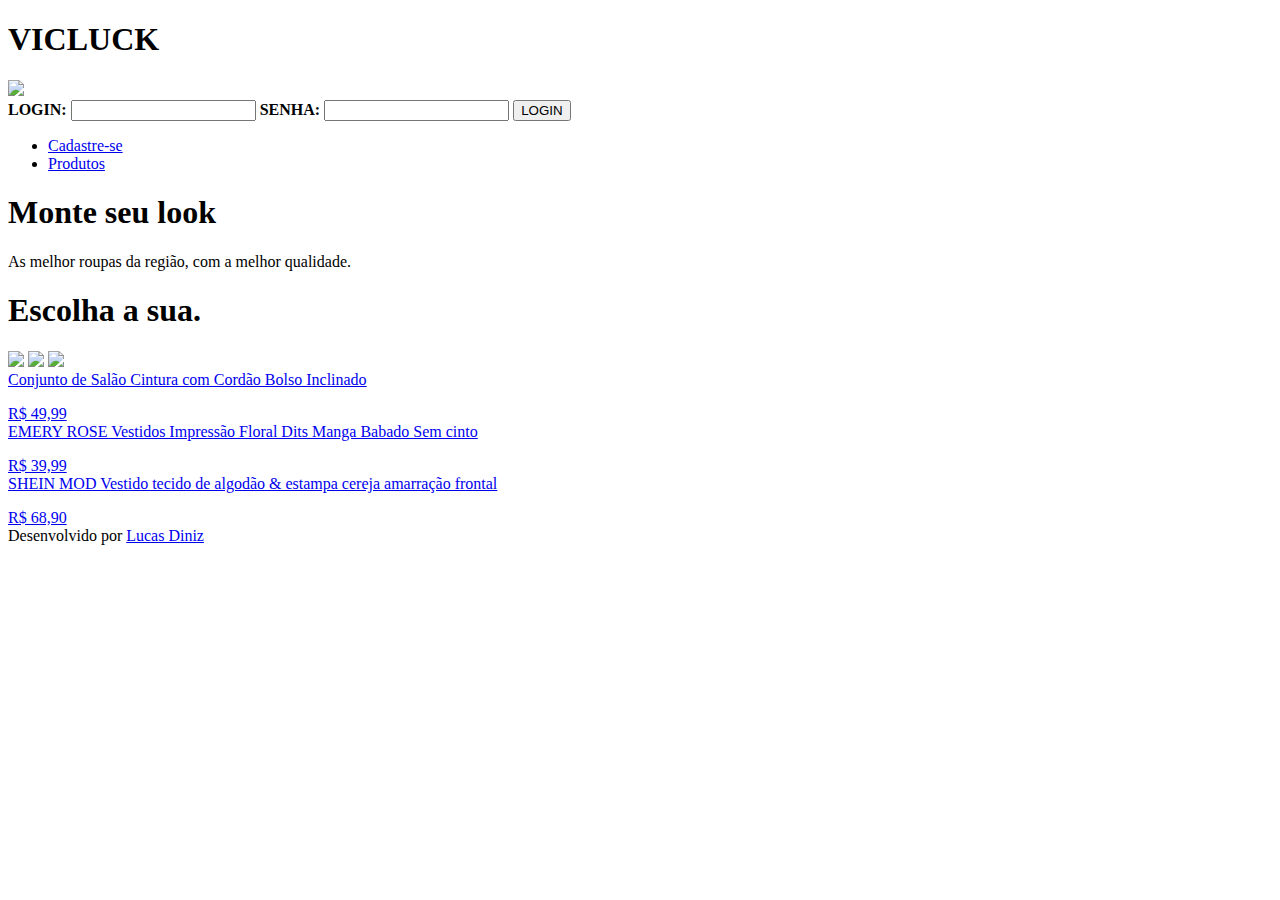
==== Index.html @ 4c98daa7 "Commit Inicial" ====
<!DOCTYPE html>
<html lang="pt-BR">
<head>
    <meta charset="UTF-8">
    <meta http-equiv="X-UA-Compatible" content="IE=edge">
    <meta name="viewport" content="width=device-width, initial-scale=1.0">
    <title>VICLUCK</title>
</head>
    <header>
        <h1> VICLUCK</h1>
        <section>
            <article>
                <img src="imagem/1.1.jpg"> 
            </article>
        </section>
        <nav>
            <label><b>LOGIN:</b></label>
            <input type="LOGIN:" name="login" value="" />
            <label><b>SENHA:</b></label>
            <input type="SENHA:" name="SENHA" value="" /> 
            <a href=""></a><input type="button" value="LOGIN"/></p>
            <ul>
                <li><a href="Cadastro.html"> Cadastre-se</a></li>
                <li><a href="Produtos.html"> Produtos</a></li>
            </ul>
            <h1>Monte seu look</h1>
            <a> As melhor roupas da região, com a melhor qualidade.</a>
        </nav>
        <p></p>
            <h1>Escolha a sua.</h1>
            <article>
                <img src="imagem/1.2..png"> <img src="imagem/2..png"> <img src="imagem/3..png">
                <li><a href="Produto 1.html"> Conjunto de Salão Cintura com Cordão Bolso Inclinado 
                    </p>R$ 49,99</a></li> 
                <li><a href="Produto 2.html"> EMERY ROSE Vestidos Impressão Floral Dits Manga Babado Sem cinto
                    </p>R$ 39,99</a></li>
                </li> <li><a href="Produto 3.html"> SHEIN MOD Vestido tecido de algodão & estampa cereja amarração frontal
                    </P>R$ 68,90</a></li>
            </article>
</header>
<footer>
    Desenvolvido por  <a href="Sobre Lucas Diniz.html"> Lucas Diniz</a> 
</footer>
</html>
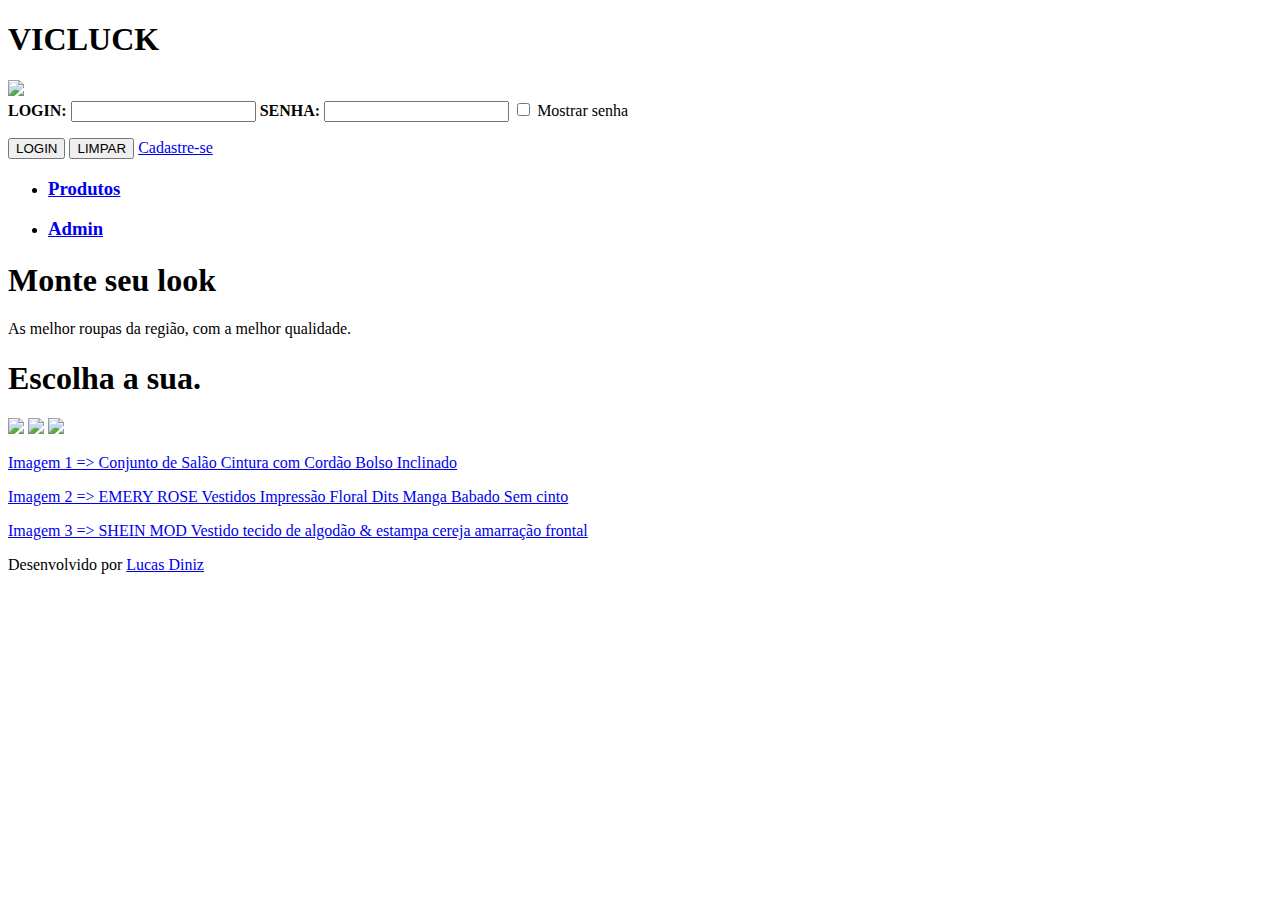
==== commit 19567936: "Atualização" ====
--- a/Index.html
+++ b/Index.html
@@ -6,39 +6,58 @@
     <meta name="viewport" content="width=device-width, initial-scale=1.0">
     <title>VICLUCK</title>
 </head>
-    <header>
-        <h1> VICLUCK</h1>
-        <section>
+<body>
+    <form>
+        <header>
+            <h1> VICLUCK</h1>
             <article>
                 <img src="imagem/1.1.jpg"> 
             </article>
-        </section>
-        <nav>
-            <label><b>LOGIN:</b></label>
-            <input type="LOGIN:" name="login" value="" />
-            <label><b>SENHA:</b></label>
-            <input type="SENHA:" name="SENHA" value="" /> 
-            <a href=""></a><input type="button" value="LOGIN"/></p>
+            <label>
+                <b>LOGIN:</b>
+                <input type="LOGIN:" id="login" name="login" required/>
+            </label>
+            <label>
+                <b> <for="senha">SENHA:</b>
+                <input type="SENHA:" id="senha" name="SENHA" required/>
+            </label>
+            <label>
+                <input type="checkbox" id="mostrarSenha" onchange="mostrarOcultarSenha()"> Mostrar senha
+            </label>
+            <script>
+                function mostrarOcultarSenha() 
+                {
+                    var senhaInput = document.getElementById("senha");
+                    var mostrarSenhaCheckbox = document.getElementById("mostrarSenha");
+                    if (mostrarSenhaCheckbox.checked) {
+                    senhaInput.type = "text";
+                    } else {
+                    senhaInput.type = "password";
+                    }
+                }
+            </script>
+            <p>
+                <button>LOGIN</button>
+                <input type="reset" value="LIMPAR"/>
+                <a href="Cadastro.html"> Cadastre-se</a>
+            </p>
             <ul>
-                <li><a href="Cadastro.html"> Cadastre-se</a></li>
-                <li><a href="Produtos.html"> Produtos</a></li>
+                <li><a href="Produtos.html"><h3>Produtos</h3></a></li>
+                <li><a href="Admin.html"><h3>Admin</h3></a></li>
             </ul>
             <h1>Monte seu look</h1>
             <a> As melhor roupas da região, com a melhor qualidade.</a>
-        </nav>
-        <p></p>
             <h1>Escolha a sua.</h1>
             <article>
                 <img src="imagem/1.2..png"> <img src="imagem/2..png"> <img src="imagem/3..png">
-                <li><a href="Produto 1.html"> Conjunto de Salão Cintura com Cordão Bolso Inclinado 
-                    </p>R$ 49,99</a></li> 
-                <li><a href="Produto 2.html"> EMERY ROSE Vestidos Impressão Floral Dits Manga Babado Sem cinto
-                    </p>R$ 39,99</a></li>
-                </li> <li><a href="Produto 3.html"> SHEIN MOD Vestido tecido de algodão & estampa cereja amarração frontal
-                    </P>R$ 68,90</a></li>
+                <p><li><a href="Produto 1.html">Imagem 1 => Conjunto de Salão Cintura com Cordão Bolso Inclinado</a></li></p>
+                <p><li><a href="Produto 2.html">Imagem 2 => EMERY ROSE Vestidos Impressão Floral Dits Manga Babado Sem cinto</a></li></p>
+                <p><li><a href="Produto 3.html">Imagem 3 => SHEIN MOD Vestido tecido de algodão & estampa cereja amarração frontal</a></li></p></li> 
             </article>
-</header>
-<footer>
-    Desenvolvido por  <a href="Sobre Lucas Diniz.html"> Lucas Diniz</a> 
-</footer>
+        </header>
+        <footer>
+            Desenvolvido por  <a href="Sobre Lucas Diniz.html"> Lucas Diniz</a> 
+        </footer>
+    </form>
+</body>
 </html>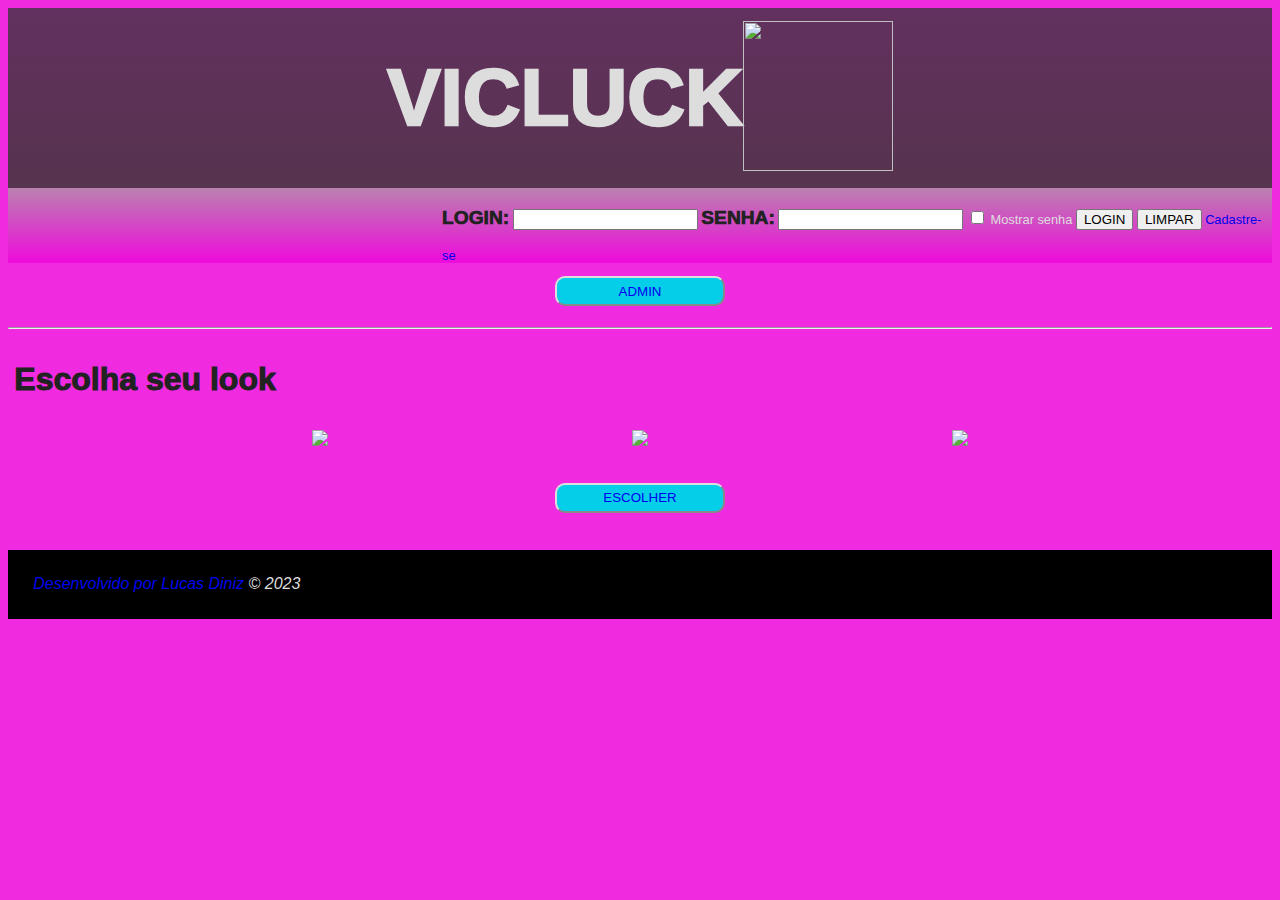
==== commit 335041da: "Add files via upload" ====
--- a/Index.html
+++ b/Index.html
@@ -4,60 +4,60 @@
     <meta charset="UTF-8">
     <meta http-equiv="X-UA-Compatible" content="IE=edge">
     <meta name="viewport" content="width=device-width, initial-scale=1.0">
+    <link rel="stylesheet" href="css/reset.min.css">
+    <link rel="stylesheet" href="css/style.css">
     <title>VICLUCK</title>
 </head>
 <body>
     <form>
-        <header>
-            <h1> VICLUCK</h1>
-            <article>
-                <img src="imagem/1.1.jpg"> 
-            </article>
-            <label>
+        <header class="header">
+            <span class="headerTitle">
+                VICLUCK
+            </span>
+        <article>
+            <img style="width: 150px; height: 150px;" src="imagem/1.1.png" id="logo">
+        </article>
+        </header>
+        <label>
+            <div>
                 <b>LOGIN:</b>
-                <input type="LOGIN:" id="login" name="login" required/>
-            </label>
-            <label>
-                <b> <for="senha">SENHA:</b>
-                <input type="SENHA:" id="senha" name="SENHA" required/>
-            </label>
-            <label>
+                    <input type="LOGIN:" id="login" name="login" required/>
+                <b><for="senha">SENHA:</b>
+                    <input type="SENHA:" id="senha" name="SENHA" required/>
                 <input type="checkbox" id="mostrarSenha" onchange="mostrarOcultarSenha()"> Mostrar senha
-            </label>
-            <script>
-                function mostrarOcultarSenha() 
-                {
-                    var senhaInput = document.getElementById("senha");
-                    var mostrarSenhaCheckbox = document.getElementById("mostrarSenha");
-                    if (mostrarSenhaCheckbox.checked) {
-                    senhaInput.type = "text";
-                    } else {
-                    senhaInput.type = "password";
+                <script>
+                    function mostrarOcultarSenha() 
+                    {
+                        var senhaInput = document.getElementById("senha");
+                        var mostrarSenhaCheckbox = document.getElementById("mostrarSenha");
+                        if (mostrarSenhaCheckbox.checked) {
+                        senhaInput.type = "text";
+                        } else {
+                        senhaInput.type = "password";
+                        }
                     }
-                }
-            </script>
-            <p>
-                <button>LOGIN</button>
+                </script>
+                <input type="submit" value="LOGIN"/>
                 <input type="reset" value="LIMPAR"/>
                 <a href="Cadastro.html"> Cadastre-se</a>
-            </p>
-            <ul>
-                <li><a href="Produtos.html"><h3>Produtos</h3></a></li>
-                <li><a href="Admin.html"><h3>Admin</h3></a></li>
-            </ul>
-            <h1>Monte seu look</h1>
-            <a> As melhor roupas da região, com a melhor qualidade.</a>
-            <h1>Escolha a sua.</h1>
-            <article>
-                <img src="imagem/1.2..png"> <img src="imagem/2..png"> <img src="imagem/3..png">
-                <p><li><a href="Produto 1.html">Imagem 1 => Conjunto de Salão Cintura com Cordão Bolso Inclinado</a></li></p>
-                <p><li><a href="Produto 2.html">Imagem 2 => EMERY ROSE Vestidos Impressão Floral Dits Manga Babado Sem cinto</a></li></p>
-                <p><li><a href="Produto 3.html">Imagem 3 => SHEIN MOD Vestido tecido de algodão & estampa cereja amarração frontal</a></li></p></li> 
-            </article>
-        </header>
-        <footer>
-            Desenvolvido por  <a href="Sobre Lucas Diniz.html"> Lucas Diniz</a> 
-        </footer>
+            </div>
+        </label>            
     </form>
+    <nav>
+        <button><a href="Admin.html">ADMIN</a></button>
+    </nav>
+    <hr />
+    <h1>Escolha seu look</h1> 
+    <figure>
+        <img src="imagem/1.2..png"> 
+        <img src="imagem/2..png"> 
+        <img src="imagem/3..png">
+    </figure>
+    <h2><button><a href="Produtos.html" title="Produtos">ESCOLHER</a></button></h2>
+    <footer class="footer">
+        <address class="address">
+            <a href="Sobre Lucas Diniz.html" title="Desenvolvido por Lucas Diniz">Desenvolvido por Lucas Diniz</a> &copy; 2023
+        </address>
+    </footer>
 </body>
 </html>--- a/css/style.css
+++ b/css/style.css
@@ -0,0 +1,97 @@
+body { 
+    font-family: 'Roboto Condensed', sans-serif; 
+    font-size: 100%; 
+    background: linear-gradient(rgb(238, 5, 219, 0.85), rgb(238, 5, 219, 0.85)); 
+}
+
+.header { 
+        background: linear-gradient(rgba(51, 51, 51,0.75),rgba(59, 53, 53, 0.85)); 
+        height: 180px; 
+        display: flex; 
+        align-items: center; 
+        justify-content: center;
+    }
+    .header .headerTitle { 
+        font-size: 5em; 
+        color: #ddd; 
+        font-weight: 950;
+    }
+
+label {
+    background: linear-gradient(rgba(168, 159, 159, 0.75),rgba(238, 5, 219, 0.85)); 
+    font-size: 0.8em;
+    display: flex; 
+    align-items: center; 
+    justify-content: right; 
+    color: #ddd; 
+}
+
+div {
+    width: 830px;
+}
+
+b {
+    display: inline-flex; 
+    align-items: center; 
+    justify-content: space-evenly;
+    font-size: 1.5em; 
+    color: #222; 
+    margin: 1em 0; 
+    font-weight: 950; 
+  }
+
+h1 { 
+    padding: 0% 0.5%;
+    font-size: 2em; 
+    color: #222; 
+    margin: 1em 0; 
+    font-weight: 950;
+}
+
+figure {
+    display: flex; 
+    align-items: center; 
+    justify-content: space-evenly; 
+    font-size: 1em; 
+    margin: 1em 0;
+}
+
+h2 {
+    display: flex; 
+    align-items: center; 
+    justify-content: space-evenly; 
+    font-size: 1.3em; 
+    height: 70px; 
+}
+
+nav {
+    display: flex; 
+    align-items: center; 
+    justify-content: space-around; 
+    padding: 1% 1%;
+}
+
+button {
+	background: #05cee9;
+	color: #ddd;
+	border-style: outset;
+	border-color: #ddd;
+    border-radius: 10px;
+	height: 30px;
+	width: 170px;
+	font: bold35px arial,sans-serif;
+	text-shadow: none;
+}
+
+a:link {
+    text-decoration: none;
+}
+
+.address {
+    color:#ddd
+}
+
+.footer {
+    background-color: black;
+    padding: 2% 2%;
+}